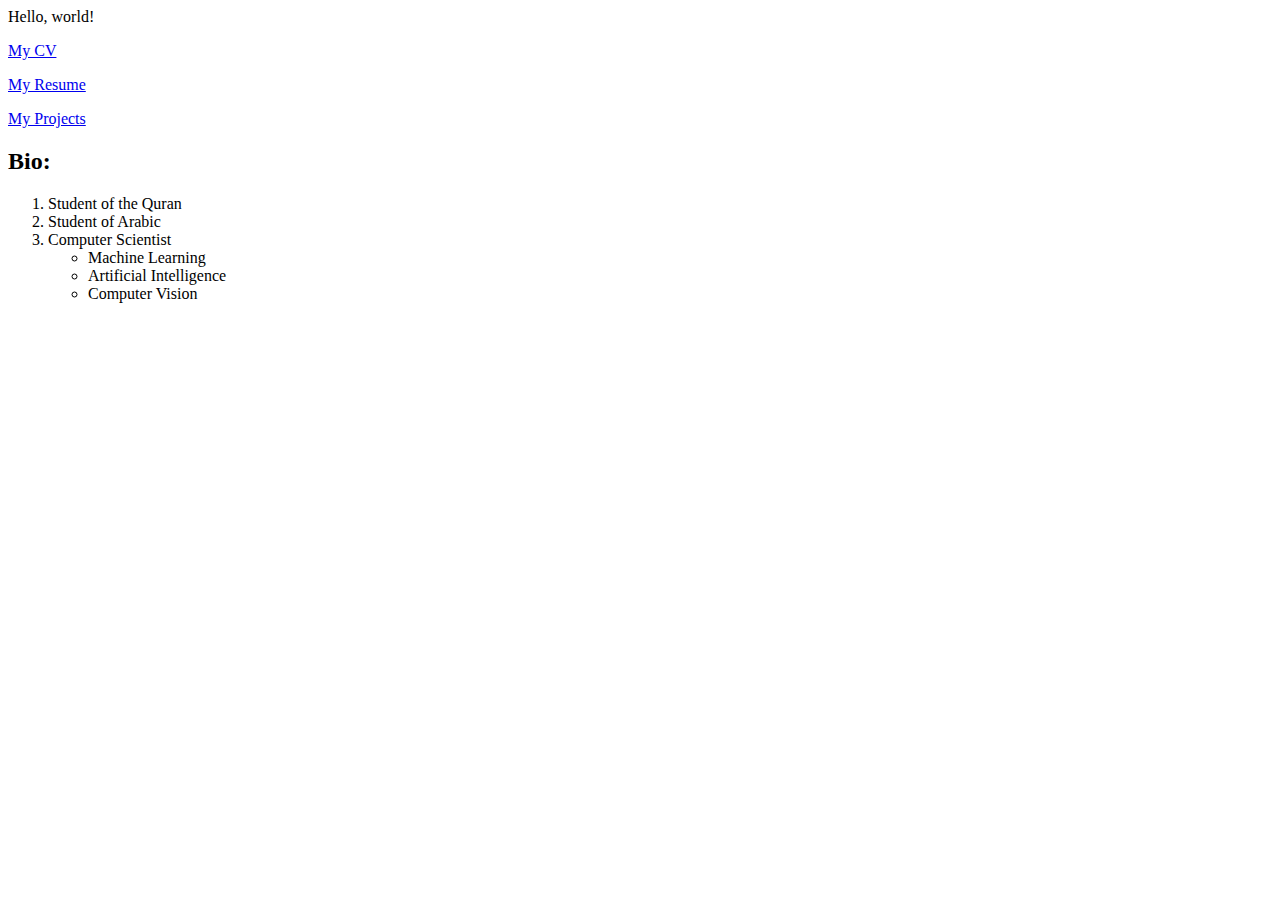
==== index.html @ 536fd99d "Project's requirements 1 & 2 done" ====
<!DOCTYPE html>
<html>
    <head>
        <title>My Webpage</title>
    </head>
    <body>
        Hello, world!
        <p><a href="CV.html">My CV</a></p>
        <p><a href="resume.html">My Resume</a></p>
        <p><a href="projects.html">My Projects</a></p>
        <h2>Bio:</h2>
        <ol>
          <li>Student of the Quran</li>
          <li>Student of Arabic</li>
          <li>Computer Scientist</li>
          <ul>
            <li>Machine Learning</li>
            <li>Artificial Intelligence</li>
            <li>Computer Vision</li>
          </ul>
        </ol>

        
    </body>
</html>
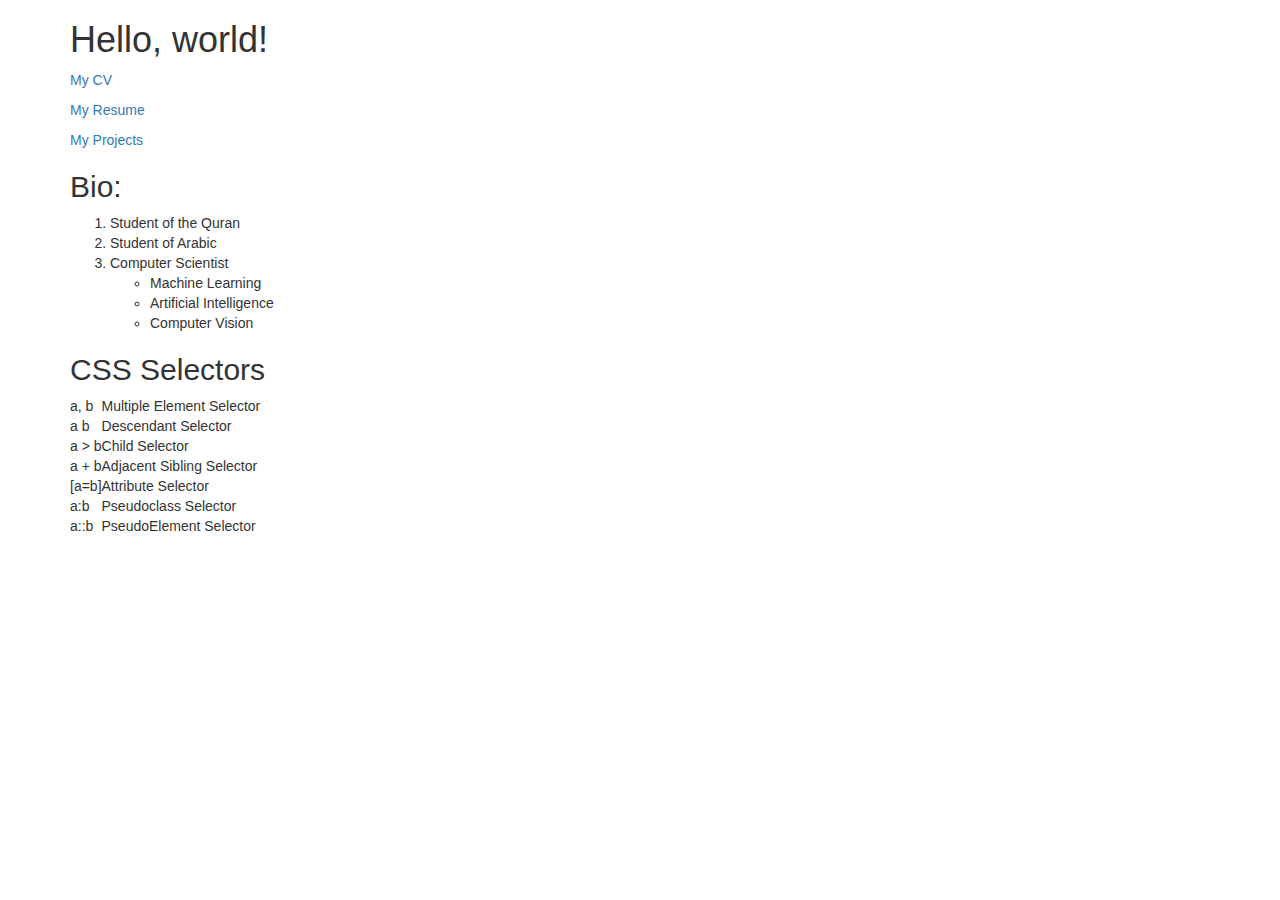
==== commit d09f9add: "Rudimentarily completed the project 0, though some points are missing" ====
--- a/index.html
+++ b/index.html
@@ -2,9 +2,14 @@
 <html>
     <head>
         <title>My Webpage</title>
+        <!-- Latest compiled and minified CSS -->
+        <link rel="stylesheet" href="https://maxcdn.bootstrapcdn.com/bootstrap/3.3.7/css/bootstrap.min.css" integrity="sha384-BVYiiSIFeK1dGmJRAkycuHAHRg32OmUcww7on3RYdg4Va+PmSTsz/K68vbdEjh4u" crossorigin="anonymous">
+        <link rel="stylesheet" href="style.css">
+
     </head>
     <body>
-        Hello, world!
+      <div class="container">
+        <h1>Hello, world!</h1>
         <p><a href="CV.html">My CV</a></p>
         <p><a href="resume.html">My Resume</a></p>
         <p><a href="projects.html">My Projects</a></p>
@@ -14,12 +19,43 @@
           <li>Student of Arabic</li>
           <li>Computer Scientist</li>
           <ul>
-            <li>Machine Learning</li>
-            <li>Artificial Intelligence</li>
-            <li>Computer Vision</li>
+            <li class="specialization">Machine Learning</li>
+            <li class="specialization">Artificial Intelligence</li>
+            <li class="specialization">Computer Vision</li>
           </ul>
         </ol>
+        <h2>CSS Selectors</h2>
+        <table id="table1scc" >
+          <tr>
+            <td>a, b</td>
+            <td>Multiple Element Selector</td>
+          </tr>
+          <tr>
+            <td>a b</td>
+            <td>Descendant Selector</td>
+          </tr>
+          <tr>
+            <td>a > b</td>
+            <td>Child Selector</td>
+          </tr>
+          <tr>
+            <td>a + b</td>
+            <td>Adjacent Sibling Selector</td>
+          </tr>
+          <tr>
+            <td>[a=b]</td>
+            <td>Attribute Selector</td>
+          </tr>
+          <tr>
+            <td>a:b</td>
+            <td>Pseudoclass Selector</td>
+          </tr>
+          <tr>
+            <td>a::b</td>
+            <td>PseudoElement Selector</td>
+          </tr>
+        </table>
 
-        
+      </div>
     </body>
 </html>
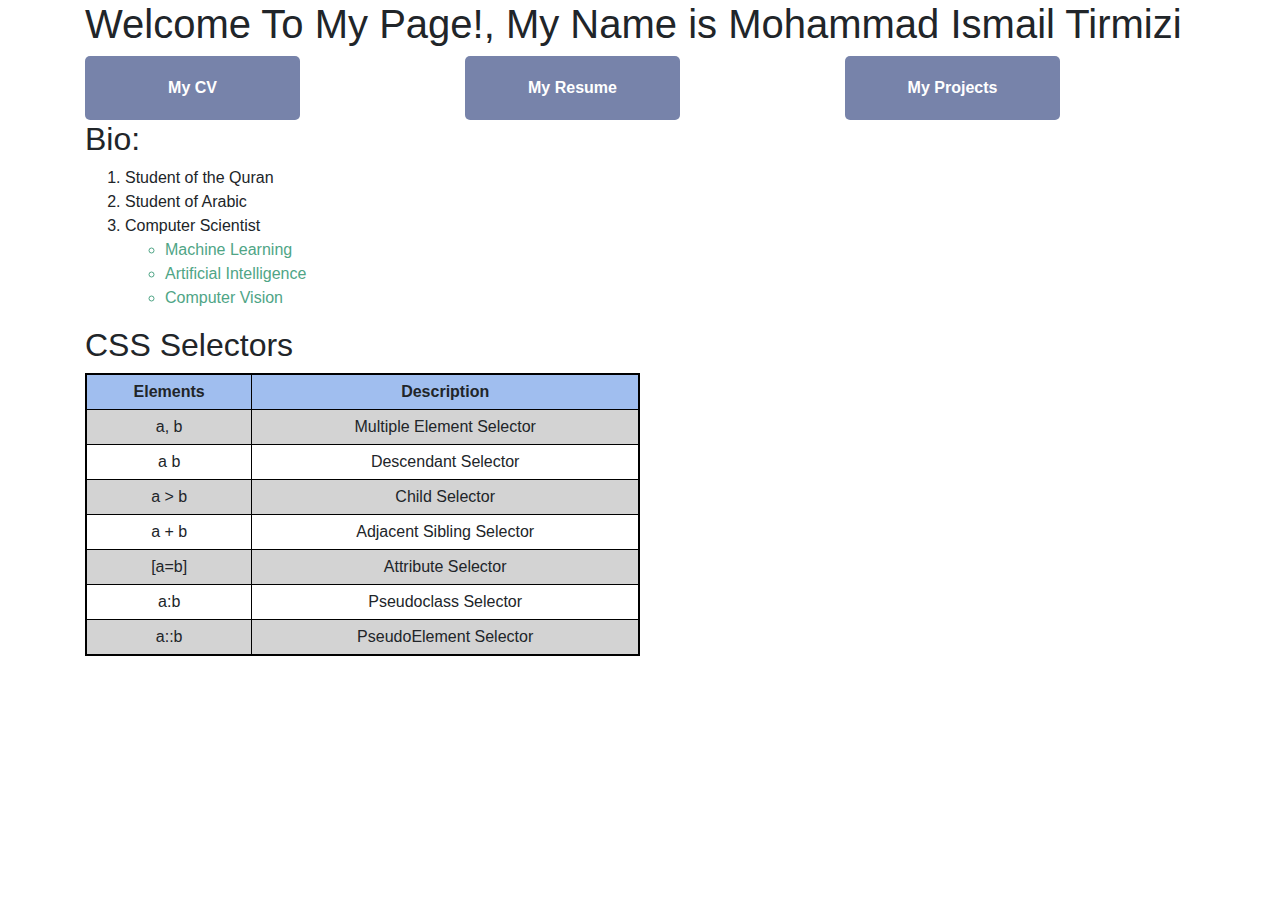
==== commit f2442b1a: "links made to button through CSS styling" ====
--- a/index.html
+++ b/index.html
@@ -3,16 +3,30 @@
     <head>
         <title>My Webpage</title>
         <!-- Latest compiled and minified CSS -->
-        <link rel="stylesheet" href="https://maxcdn.bootstrapcdn.com/bootstrap/3.3.7/css/bootstrap.min.css" integrity="sha384-BVYiiSIFeK1dGmJRAkycuHAHRg32OmUcww7on3RYdg4Va+PmSTsz/K68vbdEjh4u" crossorigin="anonymous">
+        <link rel="stylesheet" href="https://stackpath.bootstrapcdn.com/bootstrap/4.3.1/css/bootstrap.min.css" integrity="sha384-ggOyR0iXCbMQv3Xipma34MD+dH/1fQ784/j6cY/iJTQUOhcWr7x9JvoRxT2MZw1T" crossorigin="anonymous">
         <link rel="stylesheet" href="style.css">
 
     </head>
     <body>
+      <header>
       <div class="container">
-        <h1>Hello, world!</h1>
-        <p><a href="CV.html">My CV</a></p>
-        <p><a href="resume.html">My Resume</a></p>
-        <p><a href="projects.html">My Projects</a></p>
+
+        <h1>Welcome To My Page!, My Name is Mohammad Ismail Tirmizi</h1>
+
+      </div>
+      </header>
+      <nav>
+        <div class="container">
+          <div class="row">
+
+          <div class="col"><a class="btn-like-link" href="CV.html">My CV</a></div>
+          <div class="col"><a class="btn-like-link" href="resume.html">My Resume</a></div>
+          <div class="col"><a class="btn-like-link" href="projects.html">My Projects</a></div>
+
+          </div>
+        </div>
+      </nav>
+     <div class="container">
         <h2>Bio:</h2>
         <ol>
           <li>Student of the Quran</li>
@@ -25,7 +39,11 @@
           </ul>
         </ol>
         <h2>CSS Selectors</h2>
-        <table id="table1scc" >
+        <table id="table1css" >
+          <tr>
+            <th>Elements</th>
+            <th>Description</th>
+          </tr>
           <tr>
             <td>a, b</td>
             <td>Multiple Element Selector</td>
@@ -56,6 +74,6 @@
           </tr>
         </table>
 
-      </div>
+     </div>
     </body>
 </html>
--- a/style.css
+++ b/style.css
@@ -0,0 +1,47 @@
+table {
+  border-collapse: collapse;
+  border: 2px solid black;
+  width: 50%;
+}
+table th, table td {
+  border: 1px solid black;
+  padding: 5px;
+  text-align: center;
+}
+table tr:nth-child(even) {
+  background-color: lightgray;
+}
+table th {
+  background-color: #a0beef;
+}
+
+.btn-like-link {
+  display: block;
+  width: 215px;
+  background: #7783AA;
+  padding: 20px;
+  text-align: center;
+  vertical-align: middle;
+  border-radius: 5px;
+  color: white;
+  font-weight: bold;
+  vertical-align: middle;
+}
+
+.btn-like-link:hover {
+  color: #abb4d1;
+  background: #6574a5;
+  text-decoration: none;
+}
+
+.specialization {
+  color: #4fa586;
+}
+
+/* Specific to resume.html */
+#lol-poster {
+  alt: League of Legend Champions;
+  width: 100%;
+}
+
+/*# sourceMappingURL=style.css.map */
